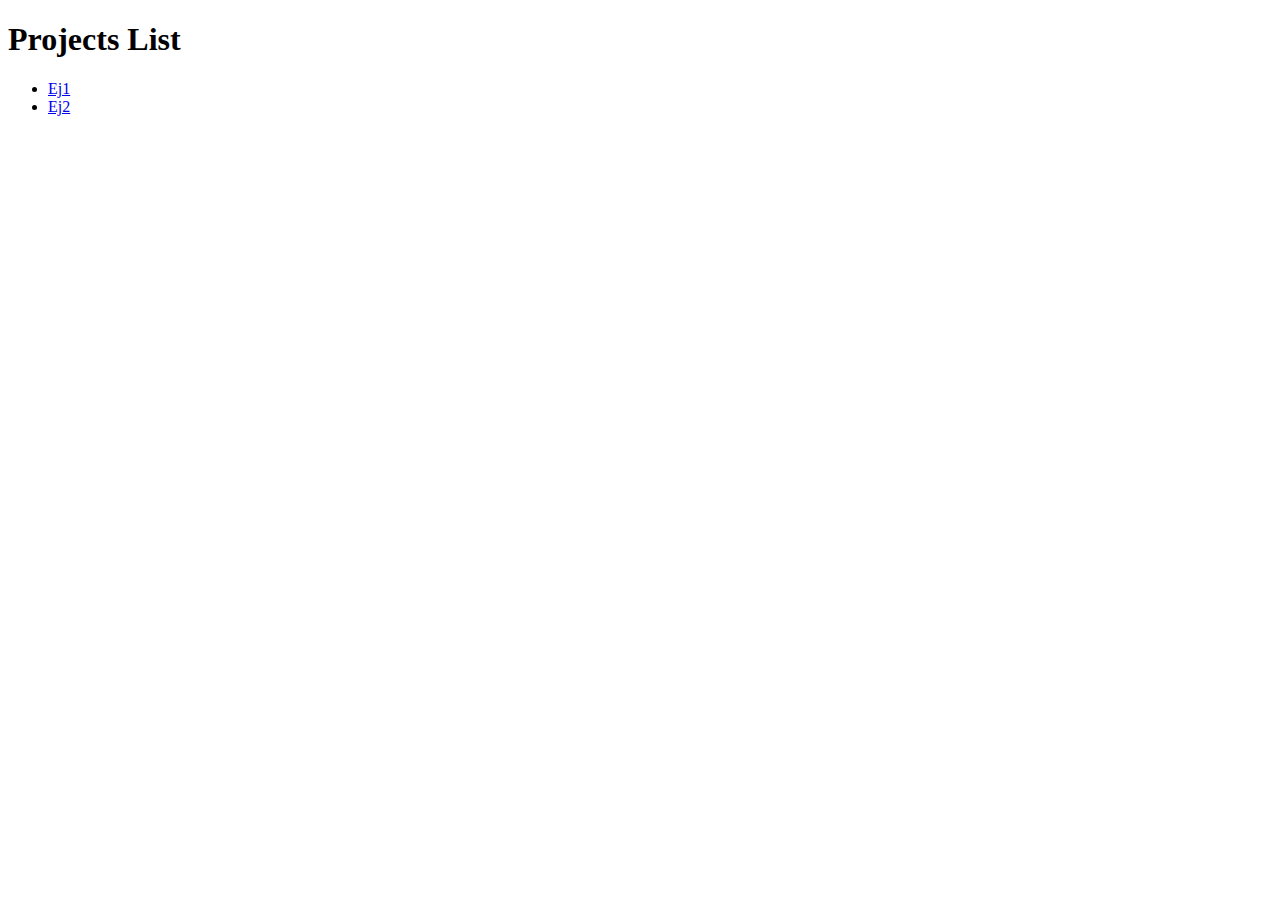
==== index.html @ f0b232ec "agregue un index general para visualizar los ej" ====
<!DOCTYPE html>
<html lang="en">
<head>
    <meta charset="UTF-8">
    <meta name="viewport" content="width=device-width, initial-scale=1.0">
    <title>Directory Listing</title>
</head>
<body>
    <h1>Projects List</h1>
    <ul>
        <li><a href="./Ej1/">Ej1</a></li>
        <li><a href="./Ej2/">Ej2</a></li>
        <!-- <li><a href="./Ej3/">Ej3</a></li> -->
    </ul>
</body>
</html>
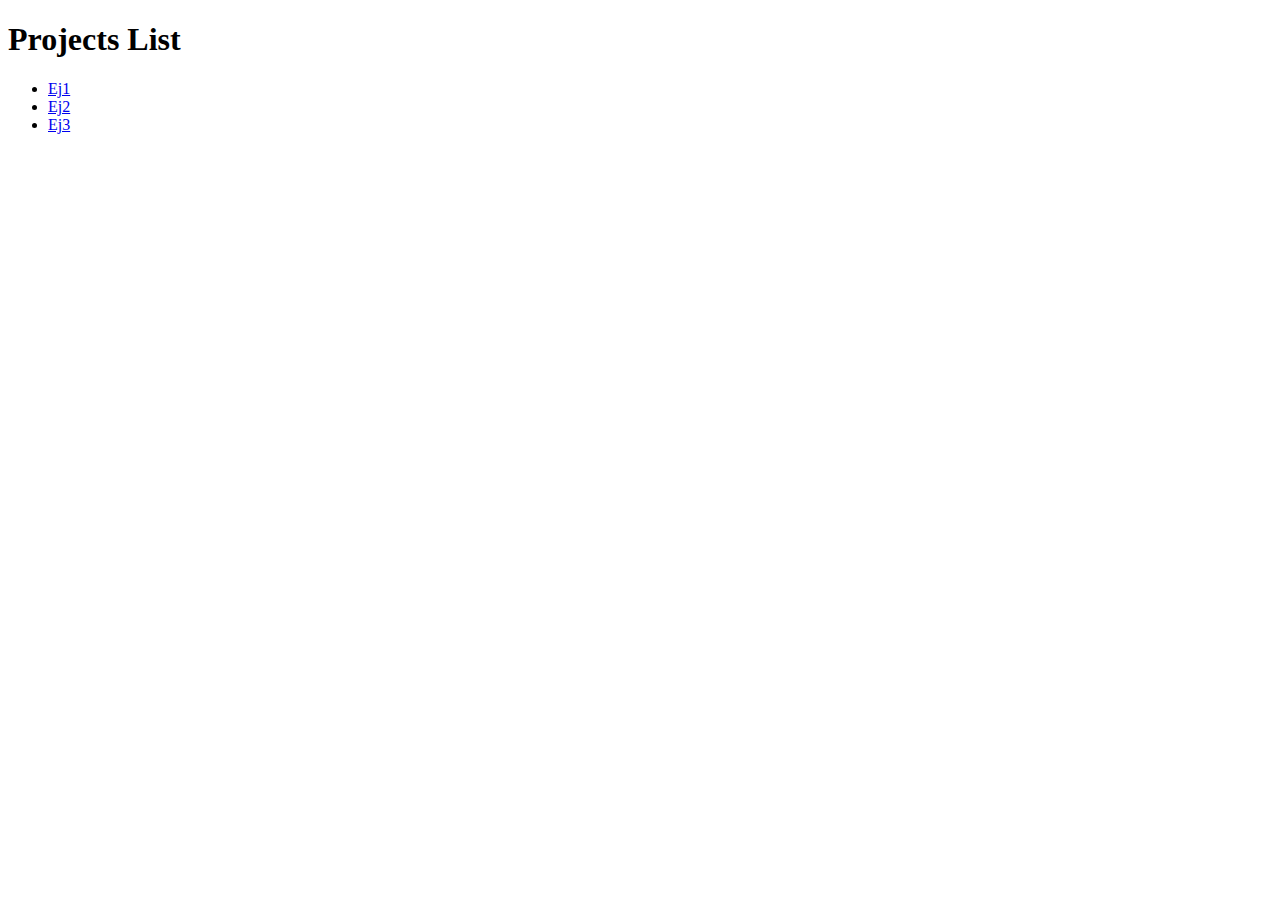
==== commit 1436260b: "agregue el Ej3 al github-pages" ====
--- a/index.html
+++ b/index.html
@@ -10,7 +10,7 @@
     <ul>
         <li><a href="./Ej1/">Ej1</a></li>
         <li><a href="./Ej2/">Ej2</a></li>
-        <!-- <li><a href="./Ej3/">Ej3</a></li> -->
+        <li><a href="./Ej3/">Ej3</a></li>
     </ul>
 </body>
 </html>
